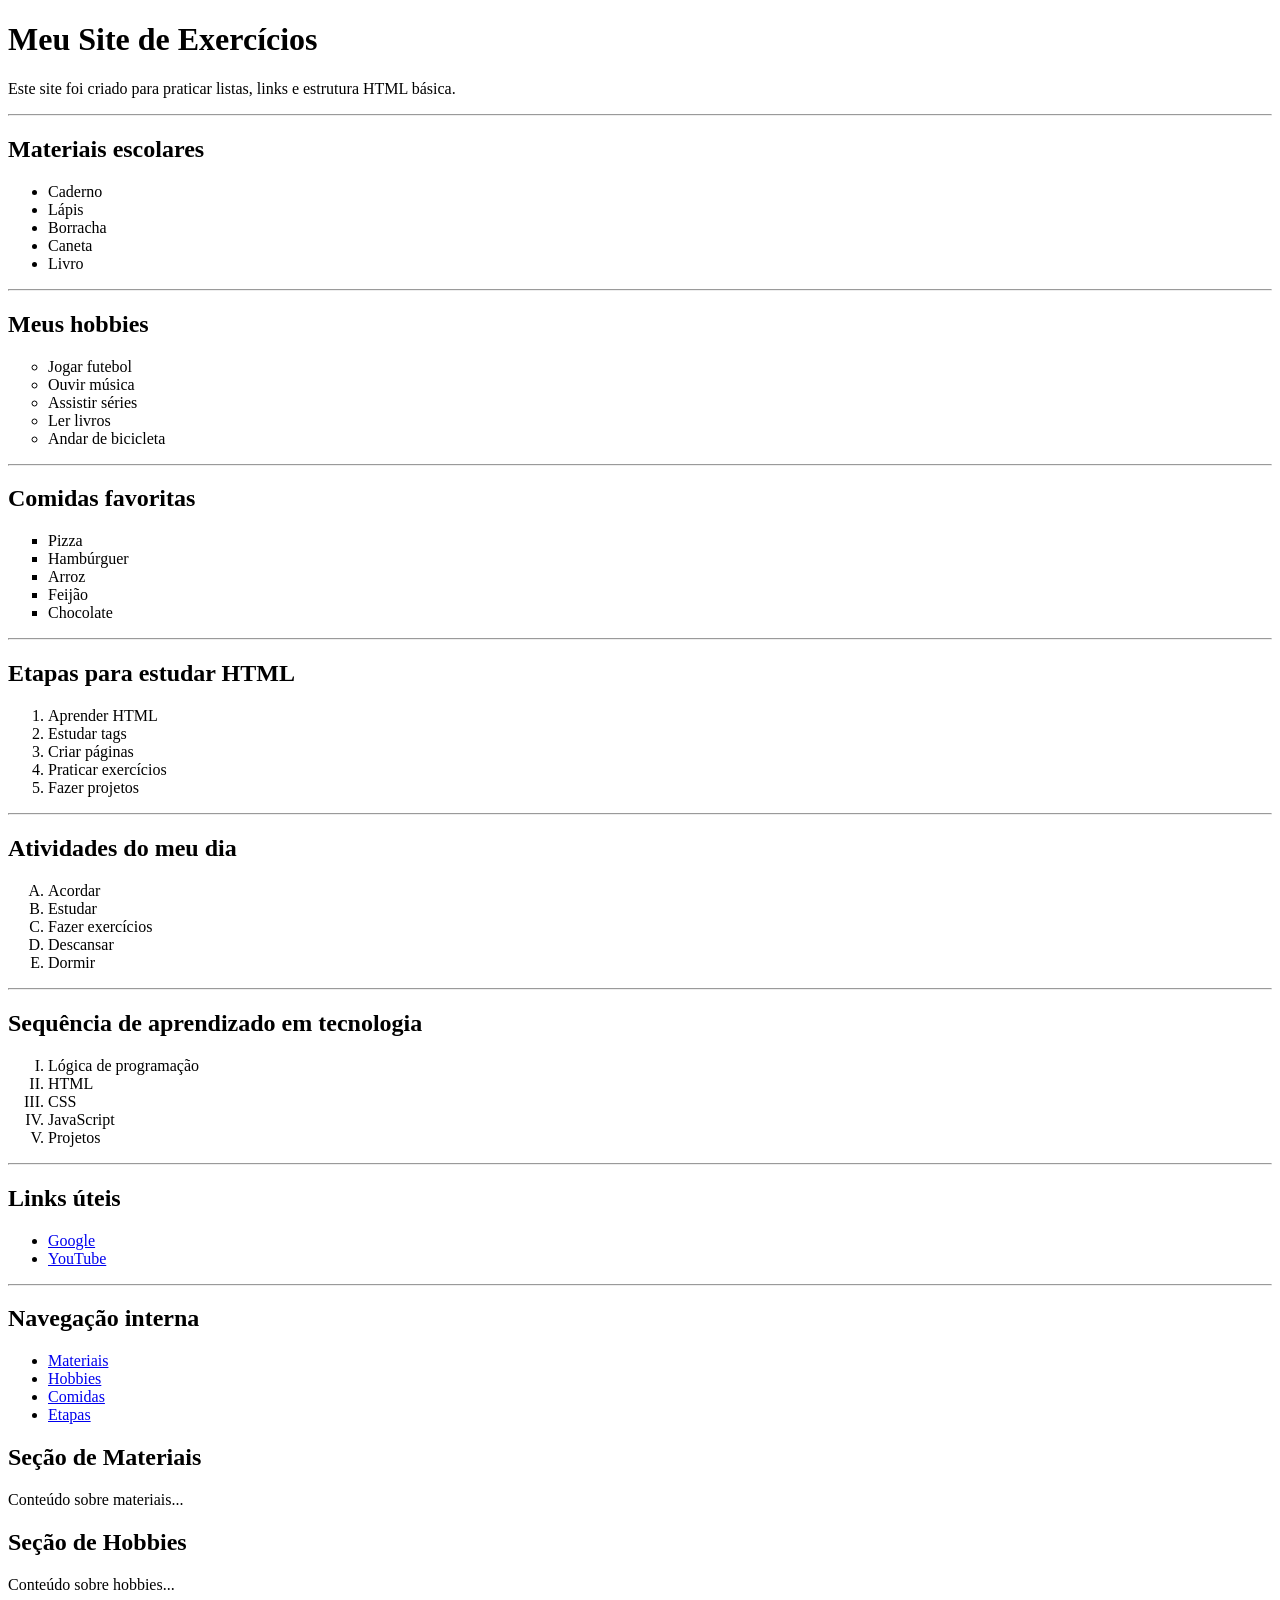
==== index.html @ 65871407 "Pirmeiro commit" ====
<!DOCTYPE html>
<html lang="pt-br">
<head>
    <meta charset="UTF-8">
    <title>Meu Site de Exercícios</title>
</head>
<body>

<h1>Meu Site de Exercícios</h1>

<p>Este site foi criado para praticar listas, links e estrutura HTML básica.</p>

<hr>

<h2>Materiais escolares</h2>
<ul type="disc">
    <li>Caderno</li>
    <li>Lápis</li>
    <li>Borracha</li>
    <li>Caneta</li>
    <li>Livro</li>
</ul>

<hr>

<h2>Meus hobbies</h2>
<ul type="circle">
    <li>Jogar futebol</li>
    <li>Ouvir música</li>
    <li>Assistir séries</li>
    <li>Ler livros</li>
    <li>Andar de bicicleta</li>
</ul>

<hr>

<h2>Comidas favoritas</h2>
<ul type="square">
    <li>Pizza</li>
    <li>Hambúrguer</li>
    <li>Arroz</li>
    <li>Feijão</li>
    <li>Chocolate</li>
</ul>

<hr>

<h2>Etapas para estudar HTML</h2>
<ol type="1">
    <li>Aprender HTML</li>
    <li>Estudar tags</li>
    <li>Criar páginas</li>
    <li>Praticar exercícios</li>
    <li>Fazer projetos</li>
</ol>

<hr>

<h2>Atividades do meu dia</h2>
<ol type="A">
    <li>Acordar</li>
    <li>Estudar</li>
    <li>Fazer exercícios</li>
    <li>Descansar</li>
    <li>Dormir</li>
</ol>

<hr>

<h2>Sequência de aprendizado em tecnologia</h2>
<ol type="I">
    <li>Lógica de programação</li>
    <li>HTML</li>
    <li>CSS</li>
    <li>JavaScript</li>
    <li>Projetos</li>
</ol>

<hr>

<h2>Links úteis</h2>
<ul>
    <li><a href="https://www.google.com" target="_blank">Google</a></li>
    <li><a href="https://www.youtube.com" target="_blank">YouTube</a></li>
</ul>

<hr>

<h2>Navegação interna</h2>
<ul>
    <li><a href="#materiais">Materiais</a></li>
    <li><a href="#hobbies">Hobbies</a></li>
    <li><a href="#comidas">Comidas</a></li>
    <li><a href="#etapas">Etapas</a></li>
</ul>
<h2 id="materiais">Seção de Materiais</h2>
<p>Conteúdo sobre materiais...</p>

<h2 id="hobbies">Seção de Hobbies</h2>
<p>Conteúdo sobre hobbies...</p>
</body>
</html>
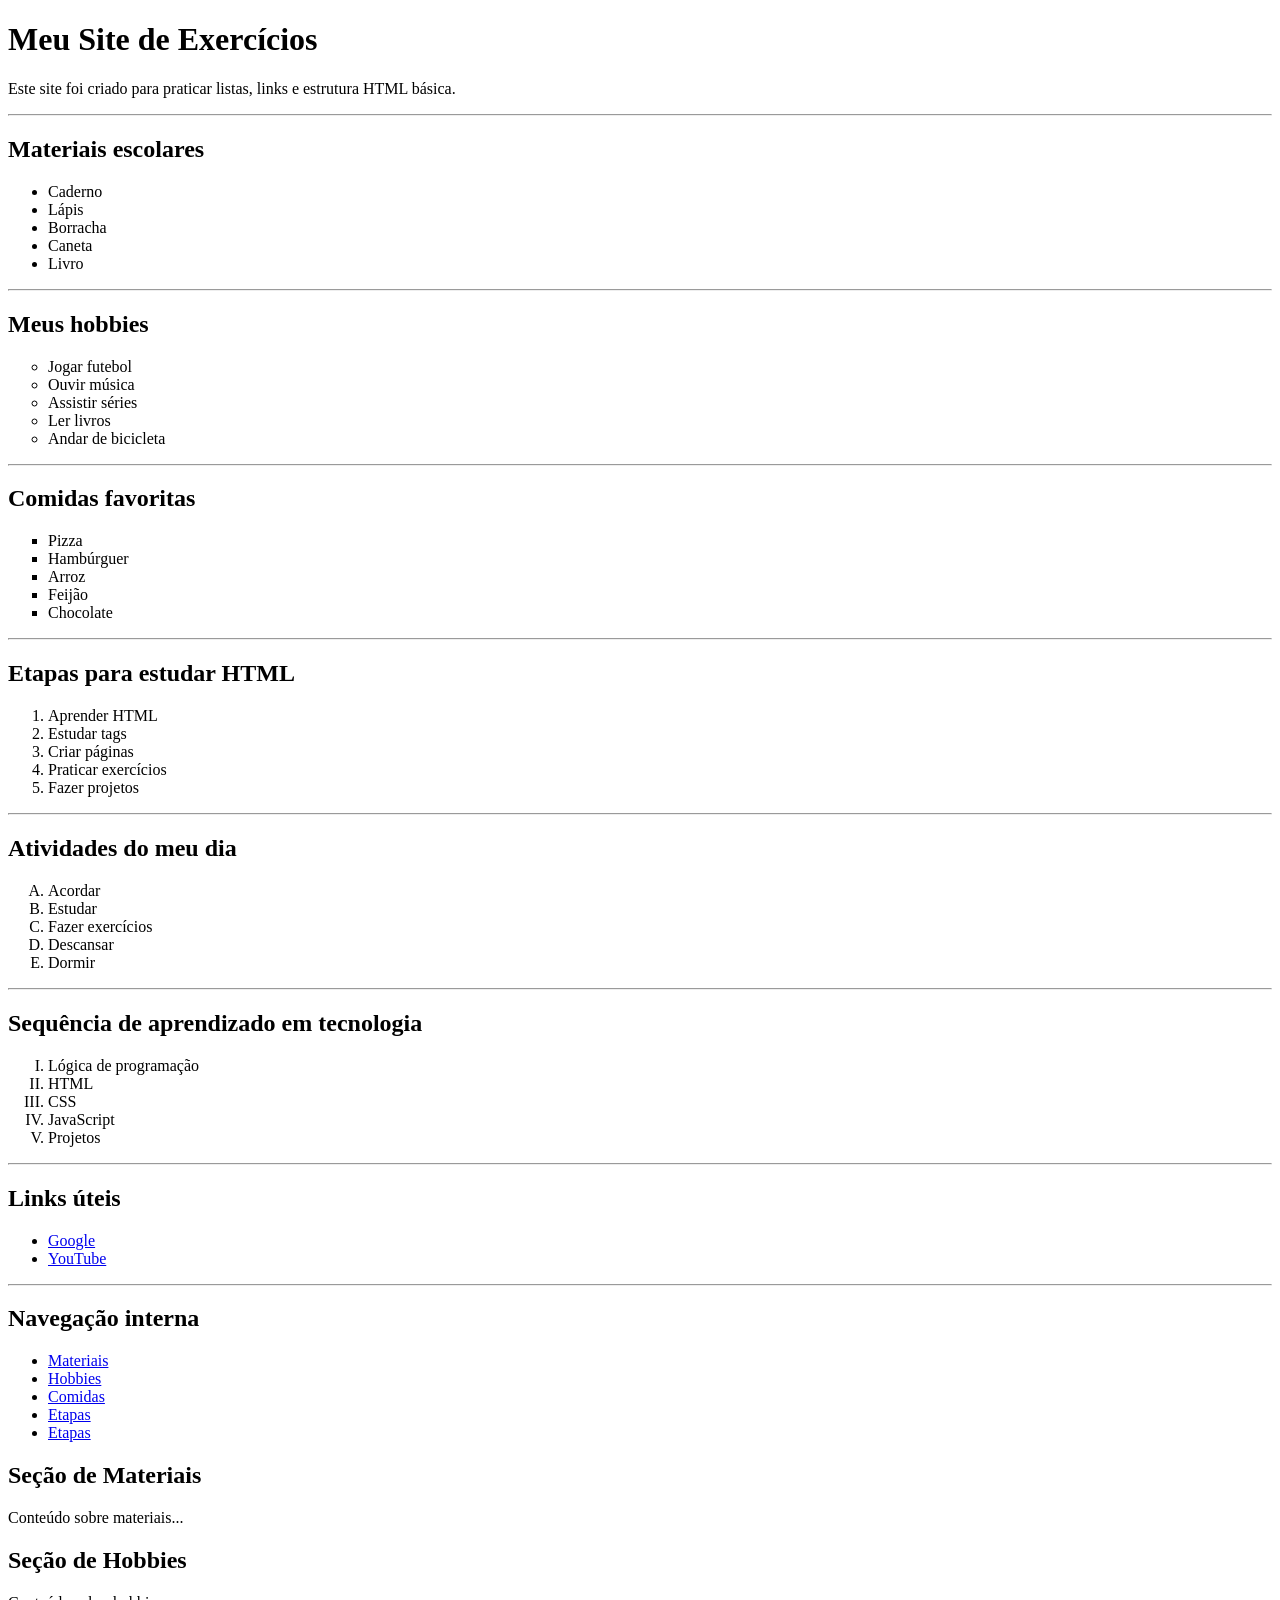
==== commit 9f99216c: "mudando" ====
--- a/index.html
+++ b/index.html
@@ -92,6 +92,7 @@
     <li><a href="#hobbies">Hobbies</a></li>
     <li><a href="#comidas">Comidas</a></li>
     <li><a href="#etapas">Etapas</a></li>
+    <li><a href="#etapas">Etapas</a></li>
 </ul>
 <h2 id="materiais">Seção de Materiais</h2>
 <p>Conteúdo sobre materiais...</p>
